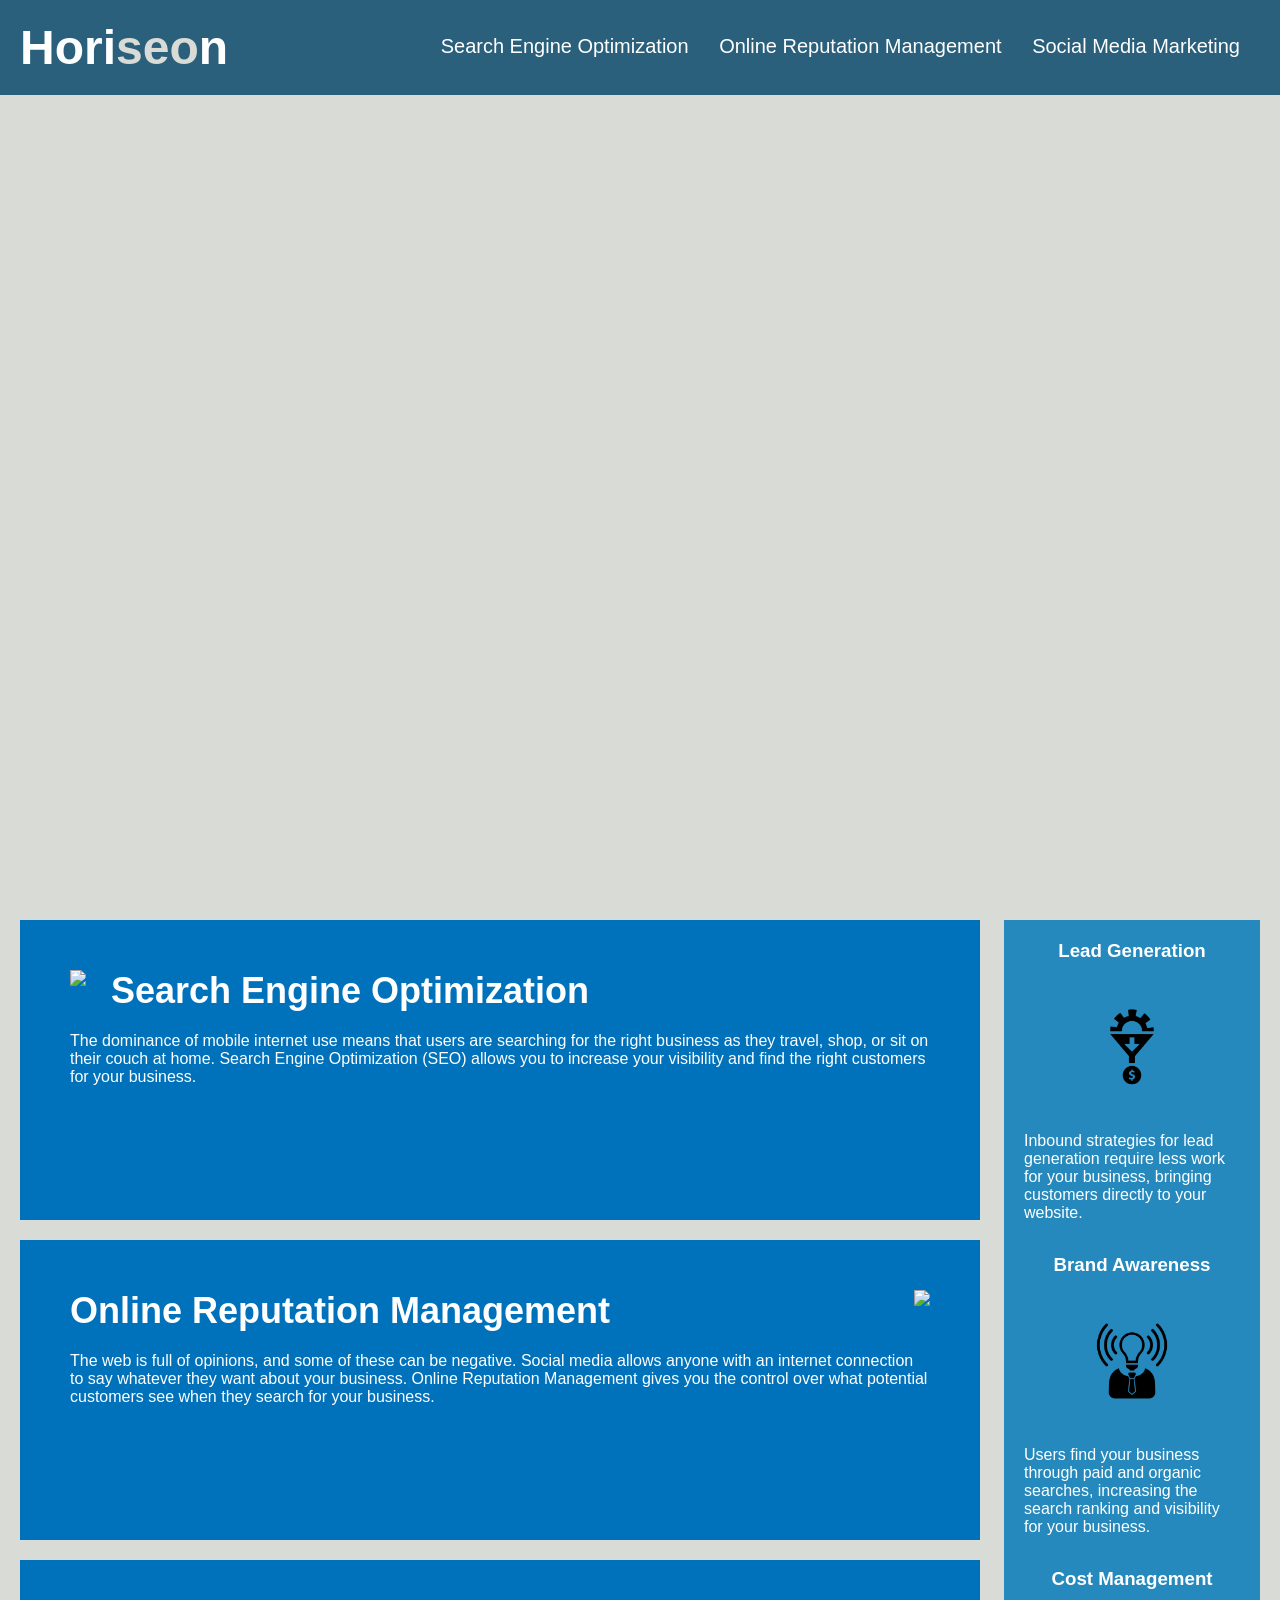
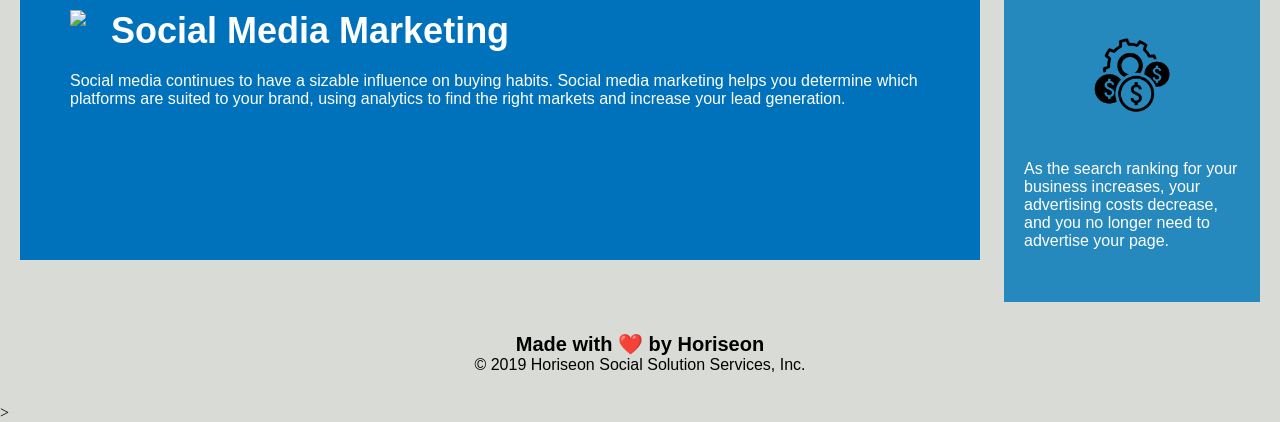
==== docs/index.html @ 4490a55f "docs" ====
<!DOCTYPE html>
<html lang="en-us">

<head>
    <meta charset="UTF-8" />
    <link rel="stylesheet" href="./assets/css/style.css">
    <title>Horiseon</title>
</head>

<body>
    <!-- navigation -->
    <header>
        <h1>Hori<span class="seo">seo</span>n</h1>
        <nav>
            <ul>
                <li>
                    <a href="#search-engine-optimization">Search Engine Optimization</a>
                </li>
                <li>
                    <a href="#online-reputation-management">Online Reputation Management</a>
                </li>
                <li>
                    <a href="#social-media-marketing">Social Media Marketing</a>
                </li>
            </ul>
        </nav>
    </header>
    
    <section class="hero"></section>

    <!-- Search Engine Optimization Section -->
    <div class="content">
        <div class="search-engine-optimization">
            <img src="./assets/images/search-engine-optimization.jpg" class="float-left" />
            <h2>Search Engine Optimization</h2>
            <p>
                The dominance of mobile internet use means that users are searching for the right business as they travel, shop, or sit on their couch at home. Search Engine Optimization (SEO) allows you to increase your visibility and find the right customers for your business.
            </p>
        </div>
        <div id="online-reputation-management" class="online-reputation-management">
            <img src="./assets/images/online-reputation-management.jpg" class="float-right" />
            <h2>Online Reputation Management</h2>
            <p>
                The web is full of opinions, and some of these can be negative. Social media allows anyone with an internet connection to say whatever they want about your business. Online Reputation Management gives you the control over what potential customers see when they search for your business.
            </p>
        </div>
        <div id="social-media-marketing" class="social-media-marketing">
            <img src="./assets/images/social-media-marketing.jpg" class="float-left" />
            <h2>Social Media Marketing</h2>
            <p>
                Social media continues to have a sizable influence on buying habits. Social media marketing helps you determine which platforms are suited to your brand, using analytics to find the right markets and increase your lead generation.
            </p>
        </div>
    </div>
    <div class="benefits">
        <div class="benefit-lead">
            <h3>Lead Generation</h3>
            <img src="./assets/images/lead-generation.png" />
            <p>
                Inbound strategies for lead generation require less work for your business, bringing customers directly to your website.
            </p>
        </div>
        <div class="benefit-brand">
            <h3>Brand Awareness</h3>
            <img src="./assets/images/brand-awareness.png" />
            <p>
                Users find your business through paid and organic searches, increasing the search ranking and visibility for your business.
            </p>
        </div>
        <div class="benefit-cost">
            <h3>Cost Management</h3>
            <img src="./assets/images/cost-management.png"></img>
            <p>
                As the search ranking for your business increases, your advertising costs decrease, and you no longer need to advertise your page.
            </p>
        </div>
    </div>
    
    <!-- footer -->
    <footer>
        <h2>Made with ❤️️ by Horiseon</h2>
        <p>
            &copy; 2019 Horiseon Social Solution Services, Inc.
        </p>
    </footer>>
</body>

</html>
---- docs/assets/css/style.css ----
* {
    box-sizing: border-box;
    padding: 0;
    margin: 0;
}

body {
    background-color: #d9dcd6;
}

header {
    padding: 20px;
    font-family: 'Trebuchet MS', 'Lucida Sans Unicode', 'Lucida Grande', 'Lucida Sans', Arial, sans-serif;
    background-color: #2a607c;
    color: #ffffff;
}

header h1 {
    display: inline-block;
    font-size: 48px;
}

header h1 .seo {
    color: #d9dcd6;
}

header nav {
    padding-top: 15px;
    margin-right: 20px;
    float: right;
    font-family: 'Gill Sans', 'Gill Sans MT', Calibri, 'Trebuchet MS', sans-serif;
    font-size: 20px;
}

header nav ul {
    list-style-type: none;
}

header nav ul li {
    display: inline-block;
    margin-left: 25px;
}

a {
    color: #ffffff;
    text-decoration: none;
}

p {
    font-size: 16px;
}

.hero {
    height: 800px;
    width: 100%;
    margin-bottom: 25px;
    background-image: url("../images/digital-marketing-meeting.jpg");
    background-size: cover;
    background-position: center;
}

.float-left {
    float: left;
    margin-right: 25px;
}

.float-right {
    float: right;
    margin-left: 25px;
}

.content {
    width: 75%;
    display: inline-block;
    margin-left: 20px;
}

.benefits {
    margin-right: 20px;
    padding: 20px;
    clear: both;
    float: right;
    width: 20%;
    height: 100%;
    font-family: 'Gill Sans', 'Gill Sans MT', Calibri, 'Trebuchet MS', sans-serif;
    background-color: #2589bd;
}

.benefit-lead {
    margin-bottom: 32px;
    color: #ffffff;
}

.benefit-brand {
    margin-bottom: 32px;
    color: #ffffff;
}

.benefit-cost {
    margin-bottom: 32px;
    color: #ffffff;
}

.benefit-lead h3 {
    margin-bottom: 10px;
    text-align: center;
}

.benefit-brand h3 {
    margin-bottom: 10px;
    text-align: center;
}

.benefit-cost h3 {
    margin-bottom: 10px;
    text-align: center;
}

.benefit-lead img {
    display: block;
    margin: 10px auto;
    max-width: 150px;
}

.benefit-brand img {
    display: block;
    margin: 10px auto;
    max-width: 150px;
}

.benefit-cost img {
    display: block;
    margin: 10px auto;
    max-width: 150px;
}

.search-engine-optimization {
    margin-bottom: 20px;
    padding: 50px;
    height: 300px;
    font-family: 'Gill Sans', 'Gill Sans MT', Calibri, 'Trebuchet MS', sans-serif;
    background-color: #0072bb;
    color: #ffffff;
}

.online-reputation-management {
    margin-bottom: 20px;
    padding: 50px;
    height: 300px;
    font-family: 'Gill Sans', 'Gill Sans MT', Calibri, 'Trebuchet MS', sans-serif;
    background-color: #0072bb;
    color: #ffffff;
}

.social-media-marketing {
    margin-bottom: 20px;
    padding: 50px;
    height: 300px;
    font-family: 'Gill Sans', 'Gill Sans MT', Calibri, 'Trebuchet MS', sans-serif;
    background-color: #0072bb;
    color: #ffffff;
}

.search-engine-optimization img {
    max-height: 200px;
}

.online-reputation-management img {
    max-height: 200px;
}

.social-media-marketing img {
    max-height: 200px;
}

.search-engine-optimization h2 {
    margin-bottom: 20px;
    font-size: 36px;
}

.online-reputation-management h2 {
    margin-bottom: 20px;
    font-size: 36px;
}

.social-media-marketing h2 {
    margin-bottom: 20px;
    font-size: 36px;
}

footer {
    padding: 30px;
    clear: both;
    font-family: 'Trebuchet MS', 'Lucida Sans Unicode', 'Lucida Grande', 'Lucida Sans', Arial, sans-serif;
    text-align: center;
}

footer h2 {
    font-size: 20px;
}
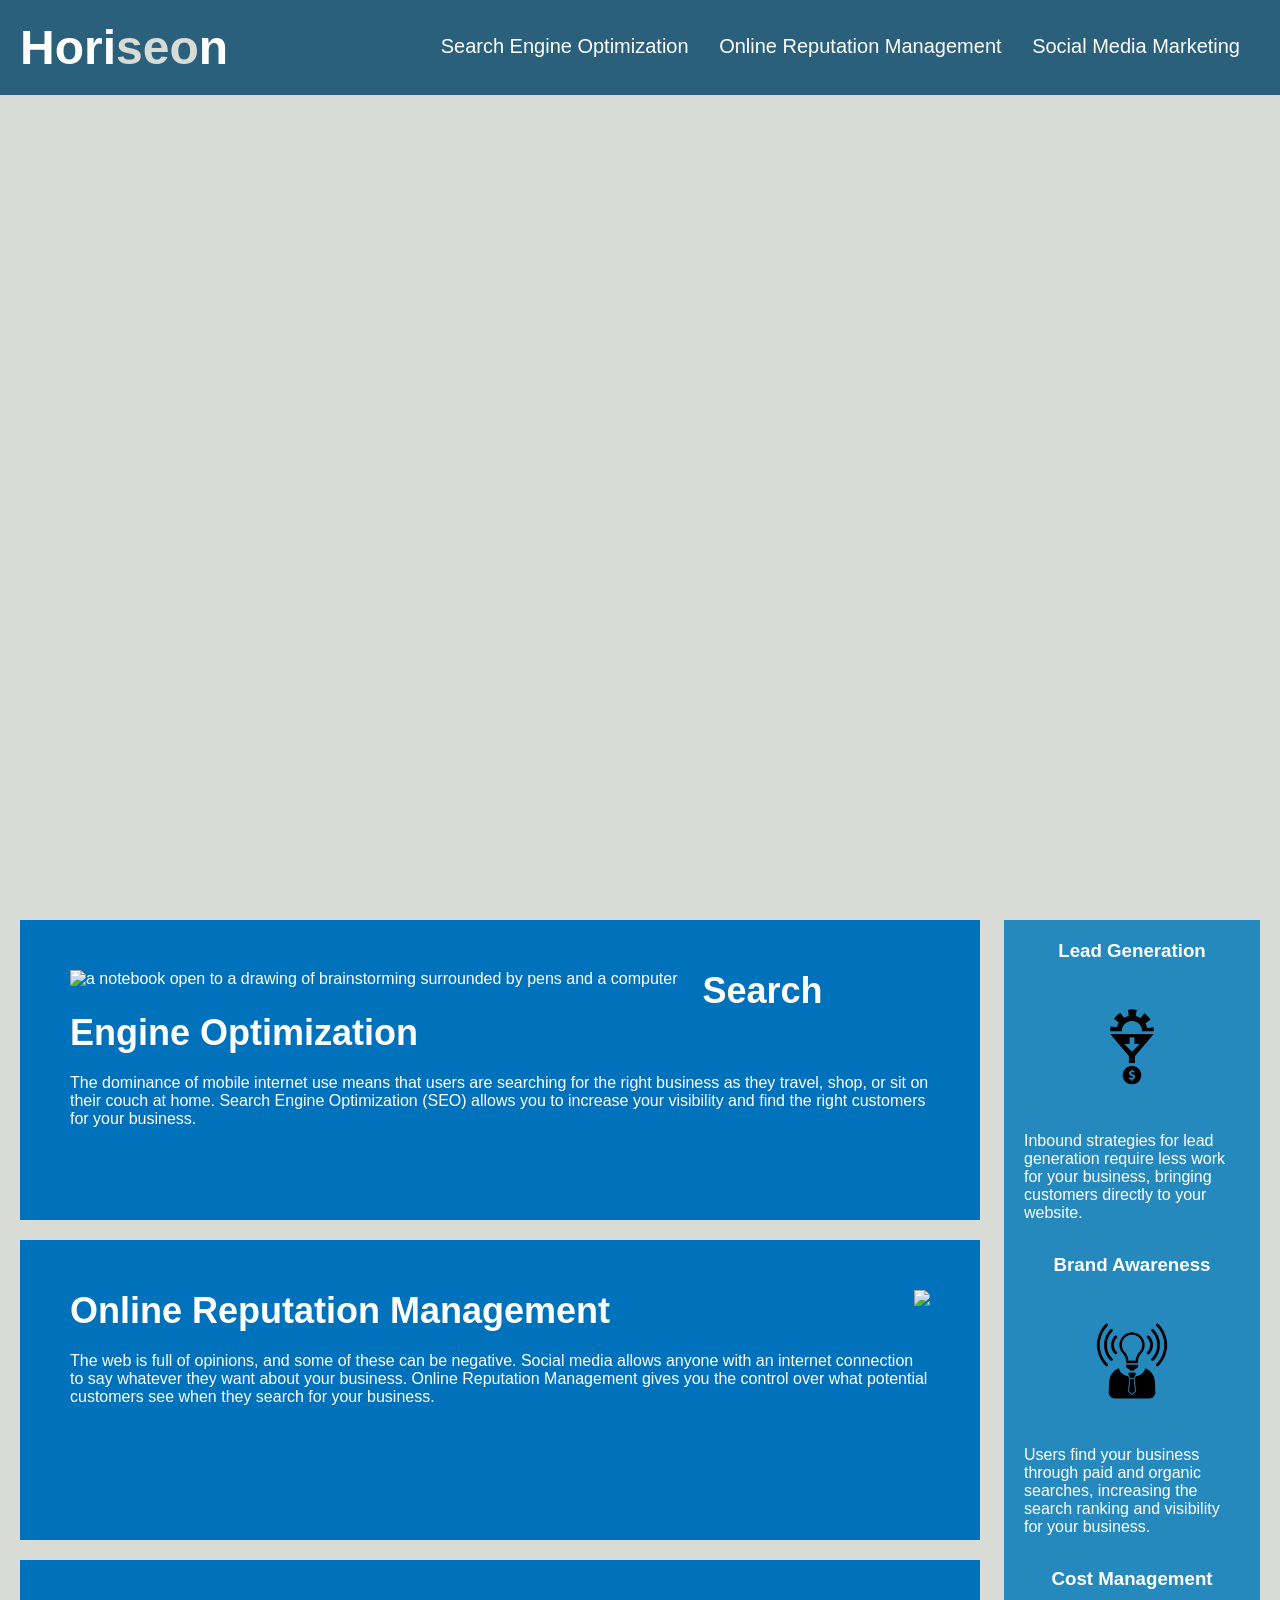
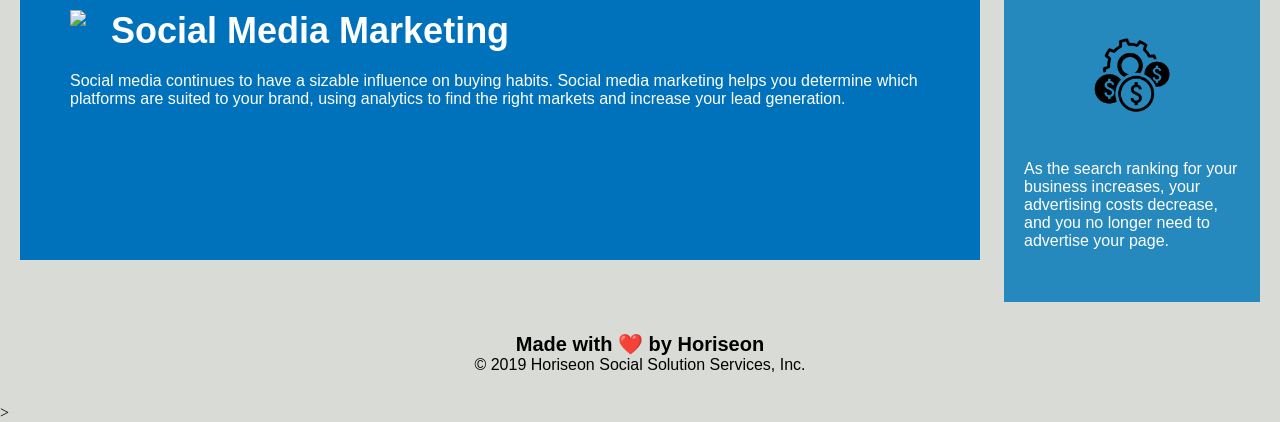
==== commit b0426ad8: "semantics" ====
--- a/docs/index.html
+++ b/docs/index.html
@@ -26,55 +26,64 @@
         </nav>
     </header>
     
+    <!-- Hero -->
     <section class="hero"></section>
 
-    <!-- Search Engine Optimization Section -->
-    <div class="content">
-        <div class="search-engine-optimization">
-            <img src="./assets/images/search-engine-optimization.jpg" class="float-left" />
+    
+    <section class="content">
+
+        <!-- Search Engine Optimization Section -->
+        <article id="search-engine-optimization" class="main-section-title">
+            <img src="./assets/images/search-engine-optimization.jpg" class="float-left" alt="a notebook open to a drawing of brainstorming surrounded by pens and a computer" />
             <h2>Search Engine Optimization</h2>
             <p>
                 The dominance of mobile internet use means that users are searching for the right business as they travel, shop, or sit on their couch at home. Search Engine Optimization (SEO) allows you to increase your visibility and find the right customers for your business.
             </p>
-        </div>
-        <div id="online-reputation-management" class="online-reputation-management">
+        </article>
+
+        <!-- Online Reputation Section -->
+        <article id="online-reputation-management" class="main-section-title" alt="a person on a computer working on reputation graph">
             <img src="./assets/images/online-reputation-management.jpg" class="float-right" />
             <h2>Online Reputation Management</h2>
             <p>
                 The web is full of opinions, and some of these can be negative. Social media allows anyone with an internet connection to say whatever they want about your business. Online Reputation Management gives you the control over what potential customers see when they search for your business.
             </p>
-        </div>
-        <div id="social-media-marketing" class="social-media-marketing">
+        </article>
+
+        <!-- Social Media Marketing Section -->
+        <article id="social-media-marketing" class="main-section-title" alt="a team working on social media marketing">
             <img src="./assets/images/social-media-marketing.jpg" class="float-left" />
             <h2>Social Media Marketing</h2>
             <p>
                 Social media continues to have a sizable influence on buying habits. Social media marketing helps you determine which platforms are suited to your brand, using analytics to find the right markets and increase your lead generation.
             </p>
-        </div>
-    </div>
-    <div class="benefits">
-        <div class="benefit-lead">
+        </article>
+    </section>
+
+    <!-- benefits section -->
+    <section class="benefits">
+        <article class="benefit-title">
             <h3>Lead Generation</h3>
-            <img src="./assets/images/lead-generation.png" />
+            <img src="./assets/images/lead-generation.png" alt="" />
             <p>
                 Inbound strategies for lead generation require less work for your business, bringing customers directly to your website.
             </p>
-        </div>
-        <div class="benefit-brand">
+        </article>
+        <article class="benefit-title">
             <h3>Brand Awareness</h3>
-            <img src="./assets/images/brand-awareness.png" />
+            <img src="./assets/images/brand-awareness.png" alt="" />
             <p>
                 Users find your business through paid and organic searches, increasing the search ranking and visibility for your business.
             </p>
-        </div>
-        <div class="benefit-cost">
+        </article>
+        <article class="benefit-title">
             <h3>Cost Management</h3>
-            <img src="./assets/images/cost-management.png"></img>
+            <img src="./assets/images/cost-management.png" alt="" />
             <p>
                 As the search ranking for your business increases, your advertising costs decrease, and you no longer need to advertise your page.
             </p>
-        </div>
-    </div>
+        </article>
+    </section>
     
     <!-- footer -->
     <footer>
--- a/docs/assets/css/style.css
+++ b/docs/assets/css/style.css
@@ -24,6 +24,7 @@
     color: #d9dcd6;
 }
 
+/* navigation style */
 header nav {
     padding-top: 15px;
     margin-right: 20px;
@@ -59,6 +60,25 @@
     background-position: center;
 }
 
+
+.main-section-title {
+    margin-bottom: 20px;
+    padding: 50px;
+    height: 300px;
+    font-family: 'Gill Sans', 'Gill Sans MT', Calibri, 'Trebuchet MS', sans-serif;
+    background-color: #0072bb;
+    color: #ffffff;
+}
+
+.main-section-title img {
+    max-height: 200px;
+}
+
+.main-section-title h2 {
+    margin-bottom: 20px;
+    font-size: 36px;
+}
+
 .float-left {
     float: left;
     margin-right: 25px;
@@ -86,106 +106,21 @@
     background-color: #2589bd;
 }
 
-.benefit-lead {
+.benefit-title {
     margin-bottom: 32px;
     color: #ffffff;
 }
 
-.benefit-brand {
-    margin-bottom: 32px;
-    color: #ffffff;
-}
 
-.benefit-cost {
-    margin-bottom: 32px;
-    color: #ffffff;
-}
-
-.benefit-lead h3 {
+.benefit-title h3 {
     margin-bottom: 10px;
     text-align: center;
 }
 
-.benefit-brand h3 {
-    margin-bottom: 10px;
-    text-align: center;
-}
-
-.benefit-cost h3 {
-    margin-bottom: 10px;
-    text-align: center;
-}
-
-.benefit-lead img {
+.benefit-title img {
     display: block;
     margin: 10px auto;
     max-width: 150px;
-}
-
-.benefit-brand img {
-    display: block;
-    margin: 10px auto;
-    max-width: 150px;
-}
-
-.benefit-cost img {
-    display: block;
-    margin: 10px auto;
-    max-width: 150px;
-}
-
-.search-engine-optimization {
-    margin-bottom: 20px;
-    padding: 50px;
-    height: 300px;
-    font-family: 'Gill Sans', 'Gill Sans MT', Calibri, 'Trebuchet MS', sans-serif;
-    background-color: #0072bb;
-    color: #ffffff;
-}
-
-.online-reputation-management {
-    margin-bottom: 20px;
-    padding: 50px;
-    height: 300px;
-    font-family: 'Gill Sans', 'Gill Sans MT', Calibri, 'Trebuchet MS', sans-serif;
-    background-color: #0072bb;
-    color: #ffffff;
-}
-
-.social-media-marketing {
-    margin-bottom: 20px;
-    padding: 50px;
-    height: 300px;
-    font-family: 'Gill Sans', 'Gill Sans MT', Calibri, 'Trebuchet MS', sans-serif;
-    background-color: #0072bb;
-    color: #ffffff;
-}
-
-.search-engine-optimization img {
-    max-height: 200px;
-}
-
-.online-reputation-management img {
-    max-height: 200px;
-}
-
-.social-media-marketing img {
-    max-height: 200px;
-}
-
-.search-engine-optimization h2 {
-    margin-bottom: 20px;
-    font-size: 36px;
-}
-
-.online-reputation-management h2 {
-    margin-bottom: 20px;
-    font-size: 36px;
-}
-
-.social-media-marketing h2 {
-    margin-bottom: 20px;
-    font-size: 36px;
 }
 
 footer {
